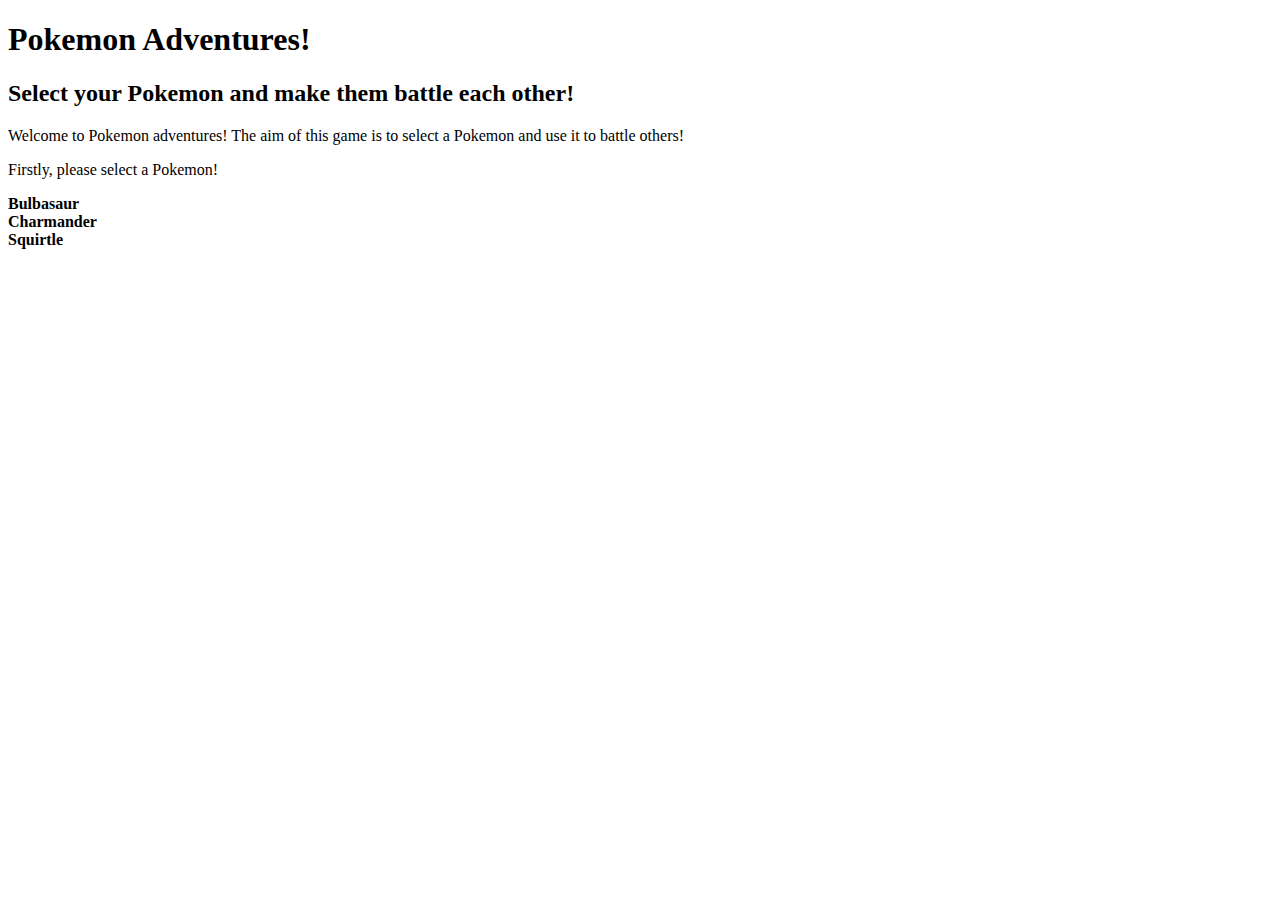
==== index.html @ d7dfd4ec "Added index.html, main.css and main.js" ====
<!DOCTYPE html>
<html>
<head>
    <meta charset="utf-8" />
    <meta http-equiv="X-UA-Compatible" content="IE=edge">
    <title>Page Title</title>
    <meta name="viewport" content="width=device-width, initial-scale=1">
    <link rel="stylesheet" type="text/css" media="screen" href="main.css" />
    <script src="main.js"></script>
</head>
<body>
    <h1>Pokemon Adventures!</h1>
    <h2>Select your Pokemon and make them battle each other!</h2>
    <section>
        <p>Welcome to Pokemon adventures! The aim of this game is to select a Pokemon and use it to battle others!</p>
        <p>Firstly, please select a Pokemon!</p>
        <p><strong>Bulbasaur</strong><br><strong>Charmander</strong><br><strong>Squirtle</strong></p>
    </section>
</body>
</html>
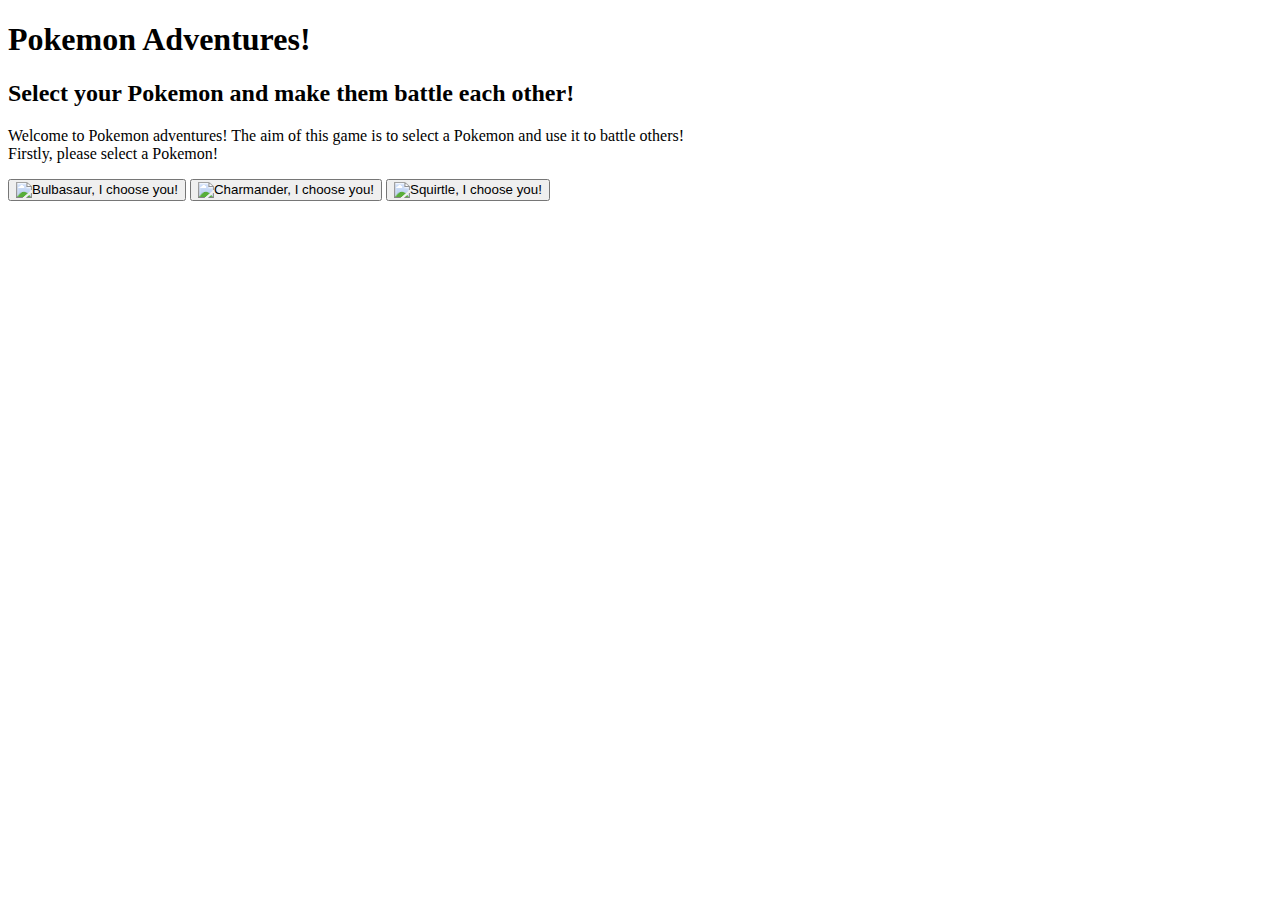
==== commit 517156c4: "Added interactive buttons to website" ====
--- a/index.html
+++ b/index.html
@@ -12,9 +12,19 @@
     <h1>Pokemon Adventures!</h1>
     <h2>Select your Pokemon and make them battle each other!</h2>
     <section>
-        <p>Welcome to Pokemon adventures! The aim of this game is to select a Pokemon and use it to battle others!</p>
-        <p>Firstly, please select a Pokemon!</p>
-        <p><strong>Bulbasaur</strong><br><strong>Charmander</strong><br><strong>Squirtle</strong></p>
+        <p>
+            Welcome to Pokemon adventures! The aim of this game is to select a Pokemon and use it to battle others! <br>
+            Firstly, please select a Pokemon!
+        </p>
+        <button id='myBulb' type="submit" onclick='myBulbasaur()'>
+            <img src='https://cdn.bulbagarden.net/upload/thumb/2/21/001Bulbasaur.png/250px-001Bulbasaur.png' alt='Bulbasaur, I choose you!'>
+        </button>
+        <button id='myChar' type="submit" onclick='myCharmander()'>
+            <img src='https://encrypted-tbn0.gstatic.com/images?q=tbn:ANd9GcSfIUqtk9nT1gyOEdl9SIUlqNi1G1n4EkdxRq6NEHyrEI6x9Ycv4A' alt='Charmander, I choose you!'>
+        </button>
+        <button id='mySquirt' type="submit" onclick='mySquirtle()'>
+            <img src='https://cdn.bulbagarden.net/upload/thumb/3/39/007Squirtle.png/250px-007Squirtle.png' alt='Squirtle, I choose you!'>
+        </button>
     </section>
 </body>
 </html>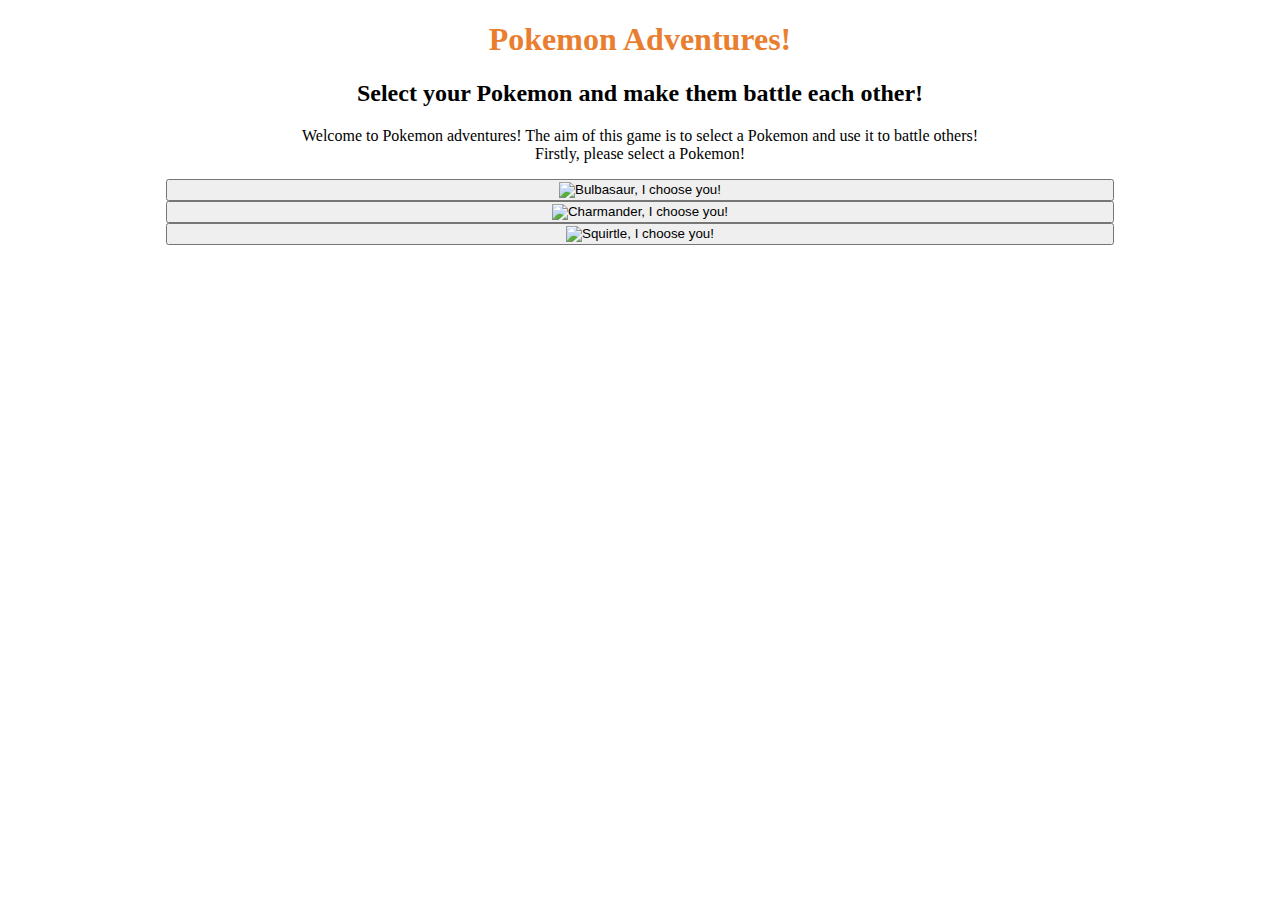
==== commit adb8e98a: "Changed main site and added styling and functionalities" ====
--- a/index.html
+++ b/index.html
@@ -3,26 +3,26 @@
 <head>
     <meta charset="utf-8" />
     <meta http-equiv="X-UA-Compatible" content="IE=edge">
-    <title>Page Title</title>
+    <title>Pokemon Adventures!</title>
     <meta name="viewport" content="width=device-width, initial-scale=1">
     <link rel="stylesheet" type="text/css" media="screen" href="main.css" />
     <script src="main.js"></script>
 </head>
 <body>
-    <h1>Pokemon Adventures!</h1>
-    <h2>Select your Pokemon and make them battle each other!</h2>
+    <h1 class='introduction' id='heading'>Pokemon Adventures!</h1>
+    <h2 class='introduction'>Select your Pokemon and make them battle each other!</h2>
     <section>
-        <p>
-            Welcome to Pokemon adventures! The aim of this game is to select a Pokemon and use it to battle others! <br>
-            Firstly, please select a Pokemon!
+        <p class='introduction'>
+            Welcome to Pokemon adventures! The aim of this game is to select a Pokemon and use it to battle others! 
+            <br> Firstly, please select a Pokemon!
         </p>
-        <button id='myBulb' type="submit" onclick='myBulbasaur()'>
+        <button class='pokelink' type="submit" onclick='myBulbasaur()'>
             <img src='https://cdn.bulbagarden.net/upload/thumb/2/21/001Bulbasaur.png/250px-001Bulbasaur.png' alt='Bulbasaur, I choose you!'>
         </button>
-        <button id='myChar' type="submit" onclick='myCharmander()'>
-            <img src='https://encrypted-tbn0.gstatic.com/images?q=tbn:ANd9GcSfIUqtk9nT1gyOEdl9SIUlqNi1G1n4EkdxRq6NEHyrEI6x9Ycv4A' alt='Charmander, I choose you!'>
+        <button class='pokelink' type="submit" onclick='myCharmander()'>
+            <img src='https://cdn.bulbagarden.net/upload/thumb/7/73/004Charmander.png/250px-004Charmander.png' alt='Charmander, I choose you!'>
         </button>
-        <button id='mySquirt' type="submit" onclick='mySquirtle()'>
+        <button class='pokelink' type="submit" onclick='mySquirtle()'>
             <img src='https://cdn.bulbagarden.net/upload/thumb/3/39/007Squirtle.png/250px-007Squirtle.png' alt='Squirtle, I choose you!'>
         </button>
     </section>
--- a/main.css
+++ b/main.css
@@ -0,0 +1,17 @@
+.introduction {
+    text-align: center;
+    font-family: 'Times New Roman', 'Arial';
+    color: FFFFFF;
+}
+
+.pokelink {
+    display: block;
+    margin-left: auto;
+    margin-right: auto;
+    width: 75%
+}
+
+#heading {
+    color: rgb(234,126,47)
+}
+
